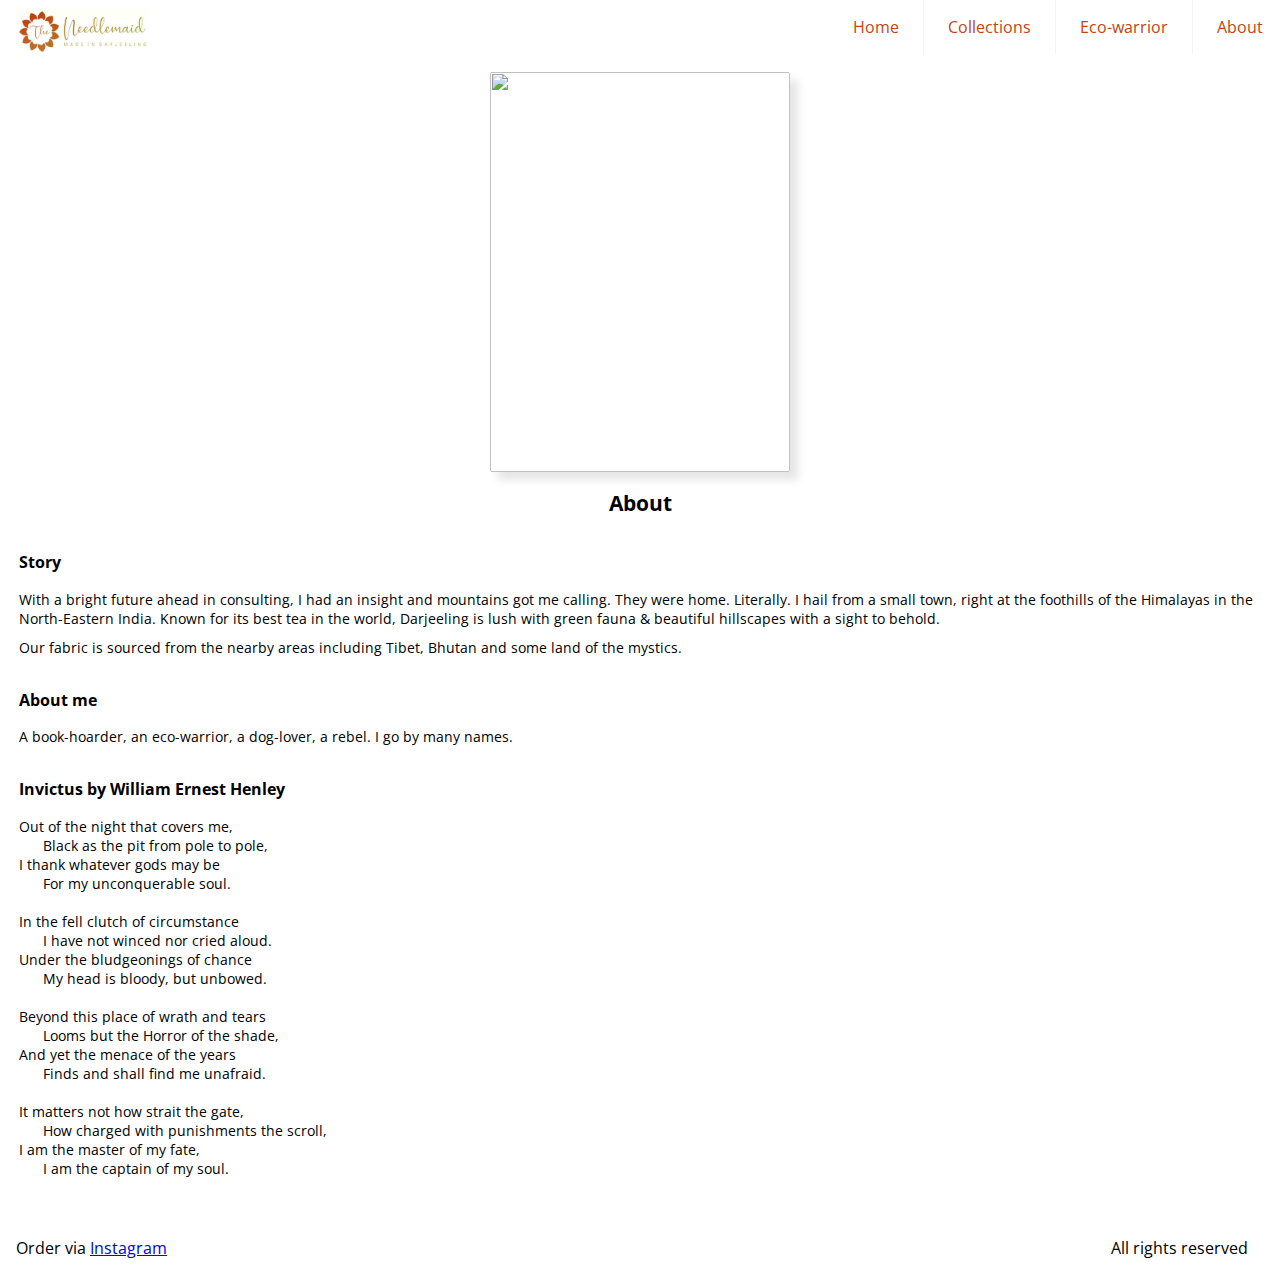
==== about/index.html @ b93edebc "Update site with a list of products and about" ====
<!DOCTYPE html>
<html>
<head>
    <meta charset="utf-8">
    <meta name="viewport" content="width=device-width, initial-scale=1">

    <title>About -The NeedleMaid By Ichha</title>

    <link rel="shortcut icon" href="../assets/favicon.ico" type="image/x-icon">
    <link href="https://fonts.googleapis.com/css2?family=Open+Sans:wght@400;700&display=swap" rel="stylesheet">

    <link rel="stylesheet" href="../../css/main.css">
    <link rel="stylesheet" href="../../css/hamburger_menu.css">
</head>
<body>
    <div id="entire-page">
        <header class="header">
            <a href="/" class="logo">
                <img src="../../assets/home.png" alt="Logo with flower that acts as a button for home page">
            </a>
            <input class="menu-btn" type="checkbox" id="menu-btn" />
            <label class="menu-icon" for="menu-btn"><span class="navicon"></span></label>
                <nav class="menu">
                    <ul><li><a href="/">Home</a></li>
<li><a href="/collections/">Collections</a></li>
<li><a href="/eco-warrior/">Eco-warrior</a></li>
<li><a href="/about/">About</a></li></ul>
                </nav>
        </header>
        <div id="content-wrap">

  <div class="container">
    <div class="cover">
      <img class="cover-img about-me" src="https://res.cloudinary.com/theneedlemaid/image/upload/v1600105036/about/about_dog_lgoalh.jpg"/>
      <h2 class="cover-title">
        About
      </h2>
    </div>
    <div class="page-content">
      <div class="page about-page">
  <section class="info">
    <h3>Story</h3>
    <p>
      With a bright future ahead in consulting, I had an insight and mountains got me calling.
      They were home. Literally. I hail from a small town, right at the foothills of the Himalayas in the North-Eastern India.
      Known for its best tea in the world, Darjeeling is lush with green fauna & beautiful hillscapes with a sight to behold.
    </p>
    <p>
      Our fabric is sourced from the nearby areas including Tibet, Bhutan and some land of the mystics.
    </p>
  </section>
  <section class="info">
    <h3>About me</h3>
    <p>
      A book-hoarder, an eco-warrior, a dog-lover, a rebel. I go by many names.
    </p>
  </section>
  <section class="info">
    <h3>Invictus by William Ernest Henley</h3>
    <pre>
Out of the night that covers me,
      Black as the pit from pole to pole,
I thank whatever gods may be
      For my unconquerable soul.

In the fell clutch of circumstance
      I have not winced nor cried aloud.
Under the bludgeonings of chance
      My head is bloody, but unbowed.

Beyond this place of wrath and tears
      Looms but the Horror of the shade,
And yet the menace of the years
      Finds and shall find me unafraid.

It matters not how strait the gate,
      How charged with punishments the scroll,
I am the master of my fate,
      I am the captain of my soul.
    </pre>
  </section>

</div>

    </div>
  </div>
      </div> <!-- ends content-wrap -->
    <footer class="footer">
      <span>
        Order via <a href="https://www.instagram.com/theneedlemaid/">Instagram</a>
      </span>
      <span>
        All rights reserved
      </span>
    </footer>
  </div> <!-- ends entire-page -->
  </body>
</html>
---- css/main.css ----
/* custom properties */
:root {
  /* colours */
  --home-bg-colour: #E1B86A;
  --home-text-colour: #676912;

  /* font */
  --base-font-size: 14px;

  /* dimensions */
  --cover-img-width: 300px;
  --cover-img-height: 300px;
  --header-height: 64px;
  --foter-height: 3rem;
  --card-img-width: 250px;
  --card-img-height: 250px;
}

/* body style */
* {
  box-sizing: border-box;
  font-family: 'Open Sans', sans-serif;
}
div#entire-page {
  position: relative;
  min-height: 98vh;
}
div#content-wrap {
  padding-top: var(--header-height);
  padding-bottom: var(--foter-height);
  padding-left: 0.75em;
  padding-right: 0.75em;
  font-size: var(--base-font-size);
}

/* utility classes */
.full-round {
  border-radius: 50% !important;
}
.page {
  margin-bottom: 2rem;
}
.center {
  text-align: center;
}

/* prime layout */
.container {
  display: flex;
  flex-direction: column;
  flex-wrap: nowrap;
  align-items: center;
}
.container > .cover {
  display: flex;
  flex-direction: column;
}
.container > .cover > img.cover-img {
  width: var(--cover-img-width);
  height: var(--cover-img-height);
  box-shadow: 8px 8px 8px rgb(0,0,0,0.1);
  border-radius: 2px;
}
.container > .cover > h2.cover-title {
  text-align: center;
}
.container > .page-content {
  flex-grow: 1;
  width: 100%;
}

/* All pages */
div.page > section.info {
  margin-bottom: 2rem;
}
div.page > section.info.info-text {
  /* 2 cards + column-gap  */
  width: calc(640px + 2rem);
}
div.page > section.info p{
  margin: 0.75em 0;
}
div.page .card-grid {
  display: grid;
  grid-template-columns: repeat(auto-fill, minmax(min(20rem, 100%), 1fr));
  column-gap: 2rem;
  row-gap: 3rem;
}
div.page .card-grid > .card {
  background-color: #fff;
  border-radius: 2px;
  box-shadow: -1px 2px 4px rgba(0,0,0,.25), 1px 1px 3px rgba(0,0,0,.1);
  min-width: 320px;
  max-width: 340px;
  margin: auto;
}
div.page .card-grid > .card .card-media{
  width: 100%;;
}
div.page .card-grid > .card > .card-details {
  padding: 0.8em;
}
div.page .card-grid > .card > .card-details > .card-head {
  font-size: 1.5em;
  font-weight: 400;
  margin: 0 auto 0.5em;
  text-transform: capitalize;
}

/* home page */
div.home-page {
  display: flex;
  flex-direction: column;
  align-items: center;
}
div.home-page > section.info {
  max-width: 50rem;
}
div.home-page > section > div.card-grid {
  grid-template-columns: repeat(2, 320px);
}
div.home-page > section > div.card-grid > .card > .card-media {
  cursor: pointer;
}
div.home-page > section > div.card-grid > .more-card {
  box-shadow: none;
  cursor: pointer;
}
div.home-page > section > div.card-grid > .more-card .card-head > a {
  color: black;
}

/* Collections Page */
div.list-grid {
  display: grid;
  grid-template-columns: repeat(auto-fill, minmax(min(20rem, 100%), 1fr));
}
div.list-card {
  background-color: #fff;
  border-radius: 2px;
  box-shadow: 0px 1px 3px rgba(0,0,0,.25);
  font-size: 1.2em;
  width: 300px;
  margin: 1em auto;
  padding: 1.5em;
  text-align: center;
}
div.list-card a {
  color: black;
}

/* About page */
.container > .cover > img.about-me {
  height: 400px;
}


/* Showcase pages */

/* footer */
.footer {
  position: absolute;
  bottom: 0;
  display: flex;
  justify-content: space-between;
  height: var(--foter-height);
  width: calc(100% - 1em);
  padding: 0.5em;
}

/* Responsive styles for smaller screens */
@media (max-width: 48em) {
  div.home-page > section > div.card-grid {
    grid-template-columns: repeat(1, 320px);
  }
  div.page > section.info.info-text {
    width: calc(320px + 1rem);
  }
}
---- css/hamburger_menu.css ----
.header {
  background-color: #fff;
  position: fixed;
  top: 0;
  width: 100%;
  z-index: 3;
}

.header ul {
  margin: 0;
  padding: 0;
  list-style: none;
  overflow: hidden;
  background-color: #fff;
}

.header li a {
  display: block;
  color: #C14414;
  padding: 0.75em 1em;
  border-right: 1px solid #f4f4f4;
  text-decoration: none;
}

.header li a:hover,
.header .menu-btn:hover {
  background-color: #f4f4f4;
}

.header .logo {
  display: block;
  float: left;
  padding: 0.5em;
  text-decoration: none;
}

.header .logo > img {
  height: 3em;
}
/* menu */

.header .menu {
  clear: both;
  display: none;
  transition: max-height .2s ease-out;
  box-shadow: 8px 8px 8px -4px rgb(0,0,0,0.1);;
}

/* menu icon */

.header .menu-icon {
  cursor: pointer;
  display: inline-block;
  float: right;
  padding: 1.5em 1.25em;
  position: relative;
  user-select: none;
}

.header .menu-icon .navicon {
  background: #333;
  display: block;
  height: 2px;
  position: relative;
  transition: background .2s ease-out;
  width: 1.2em;
}

.header .menu-icon .navicon:before,
.header .menu-icon .navicon:after {
  background: #333;
  content: '';
  display: block;
  height: 100%;
  position: absolute;
  transition: all .2s ease-out;
  width: 100%;
}

.header .menu-icon .navicon:before {
  top: 0.4em;
}

.header .menu-icon .navicon:after {
  top: -0.4em;
}

/* menu btn */

.header .menu-btn {
  display: none;
}

.header .menu-btn:checked~.menu {
  display: block;
}

.header .menu-btn:checked~.menu-icon .navicon {
  background: transparent;
}

.header .menu-btn:checked~.menu-icon .navicon:before {
  transform: rotate(-45deg);
}

.header .menu-btn:checked~.menu-icon .navicon:after {
  transform: rotate(45deg);
}

.header .menu-btn:checked~.menu-icon:not(.steps) .navicon:before,
.header .menu-btn:checked~.menu-icon:not(.steps) .navicon:after {
  top: 0;
}

/* 48em = 768px */

@media (min-width: 48em) {
  .header li {
    float: left;
  }

  .header li a {
    padding: 1em 1.5em;
  }

  .header .menu {
    clear: none;
    display: inline-block;
    float: right;
    max-height: none;
    box-shadow: none;
  }

  .header .menu-icon {
    display: none;
  }
}
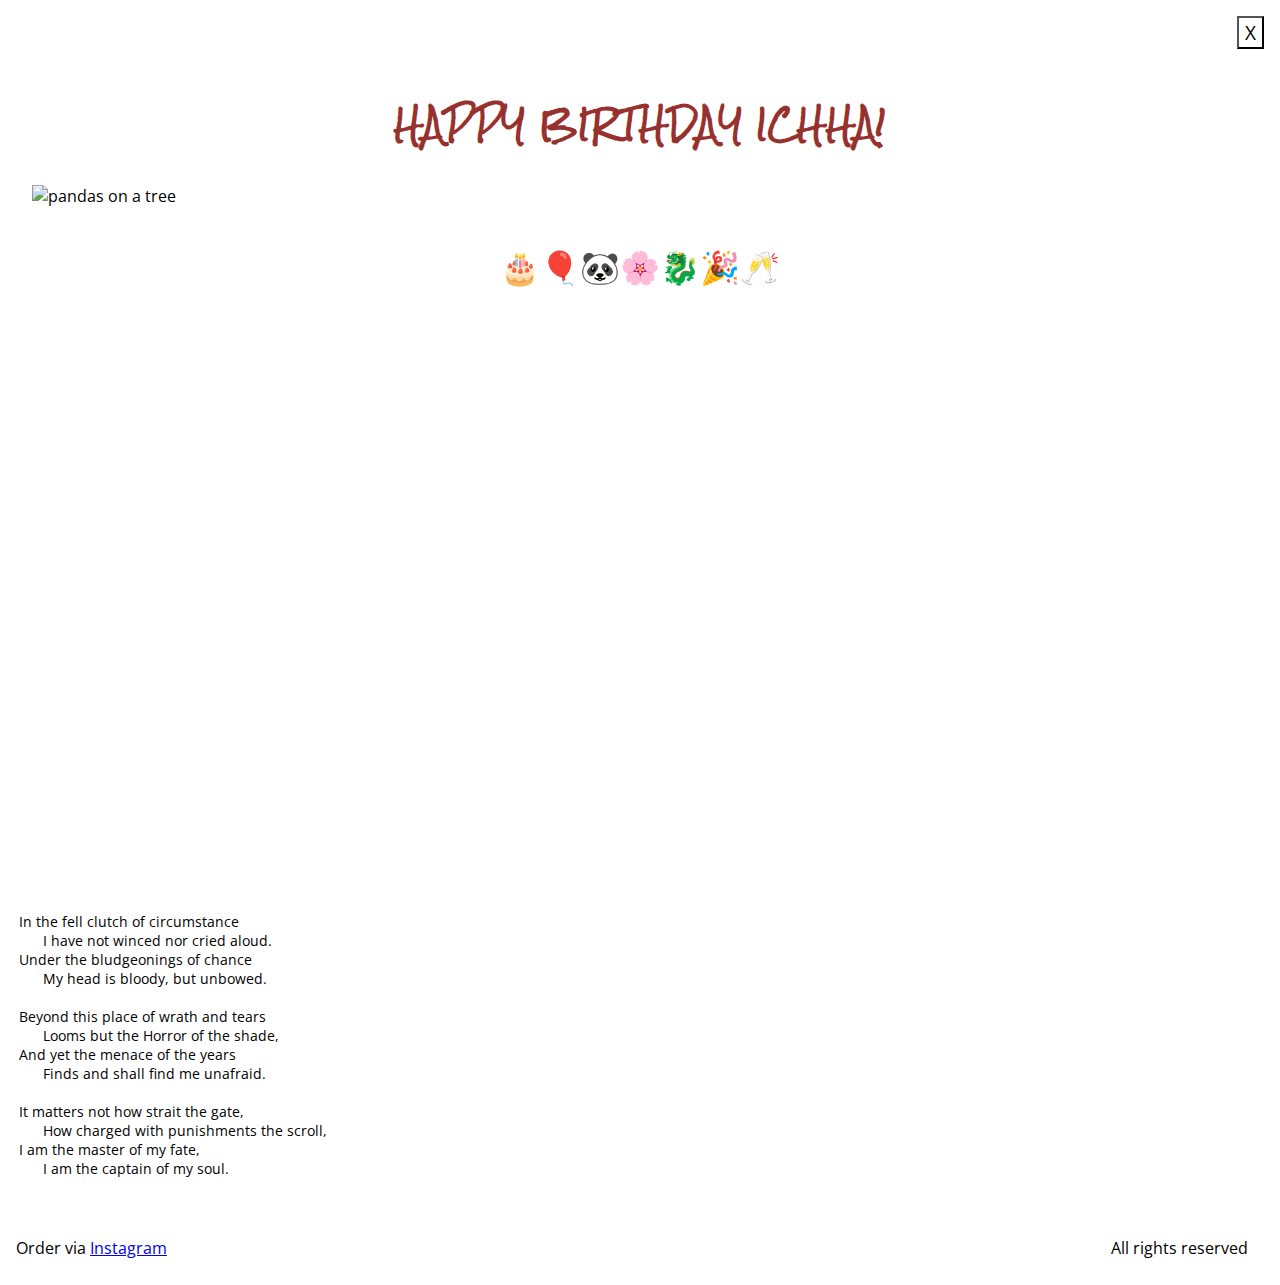
==== commit 60827b5a: "Add javascript for easter egg" ====
--- a/about/index.html
+++ b/about/index.html
@@ -8,6 +8,7 @@
 
     <link rel="shortcut icon" href="../assets/favicon.ico" type="image/x-icon">
     <link href="https://fonts.googleapis.com/css2?family=Open+Sans:wght@400;700&display=swap" rel="stylesheet">
+    <link href="https://fonts.googleapis.com/css2?family=Rock+Salt&display=swap" rel="stylesheet">
 
     <link rel="stylesheet" href="../../css/main.css">
     <link rel="stylesheet" href="../../css/hamburger_menu.css">
@@ -43,7 +44,7 @@
     <p>
       With a bright future ahead in consulting, I had an insight and mountains got me calling.
       They were home. Literally. I hail from a small town, right at the foothills of the Himalayas in the North-Eastern India.
-      Known for its best tea in the world, Darjeeling is lush with green fauna & beautiful hillscapes with a sight to behold.
+      Known for the best tea in the world, Darjeeling is lush with green flora & beautiful hillscapes with a sight to behold.
     </p>
     <p>
       Our fabric is sourced from the nearby areas including Tibet, Bhutan and some land of the mystics.
@@ -95,5 +96,27 @@
     </footer>
   </div> <!-- ends entire-page -->
   </body>
+
+  <div id="egg">
+    <button id="closeEgg">X</button>
+    <div class="modal-body">
+      <h1>HAPPY BIRTHDAY ICHHA!</h1>
+      <img src="https://res.cloudinary.com/theneedlemaid/image/upload/v1600433653/products/PandaTree_fyjqmz.png" alt="pandas on a tree">
+      <h1>🎂🎈🐼🌸🐉🎉🥂</h1>
+    </div>
+  </div>
+
+  <link rel="stylesheet" href="../../css/egg.css">
+  <script type="text/javascript" src="../../js/konami.js"></script>
+  <script type="text/javascript">
+    const eggModal = document.getElementById('egg');
+    const eggCloseElem = document.getElementById('closeEgg');
+    var konami = new Konami(function() {
+      eggModal.style.setProperty('visibility', 'visible');
+    });
+    eggCloseElem.addEventListener("click", () => {
+      eggModal.style.setProperty('visibility', 'hidden');
+    });
+  </script>
 </html>
 
--- a/css/egg.css
+++ b/css/egg.css
@@ -0,0 +1,35 @@
+/* CSS for easter egg  */
+div#egg {
+  position: fixed;
+  top: 0;
+  bottom: 0;
+  right: 0;
+  left: 0;
+  background-color: white;
+  z-index: 99;
+  overflow-y: auto;
+  visibility: visible;
+  /* styles */
+  display: flex;
+  flex-direction: column;
+  padding: 1rem;
+  transition: all 0.3s;
+}
+
+div#egg > button#closeEgg {
+  align-self: flex-end;
+  background: white;
+  font-size: 1.2em;
+}
+div#egg > div.modal-body {
+  margin: 1rem;
+}
+div#egg > div.modal-body > h1 {
+  color: #96312D;
+  font-family: 'Rock Salt', cursive;
+  text-align: center;
+}
+div#egg > div.modal-body > img {
+  width: 100%;
+}
+
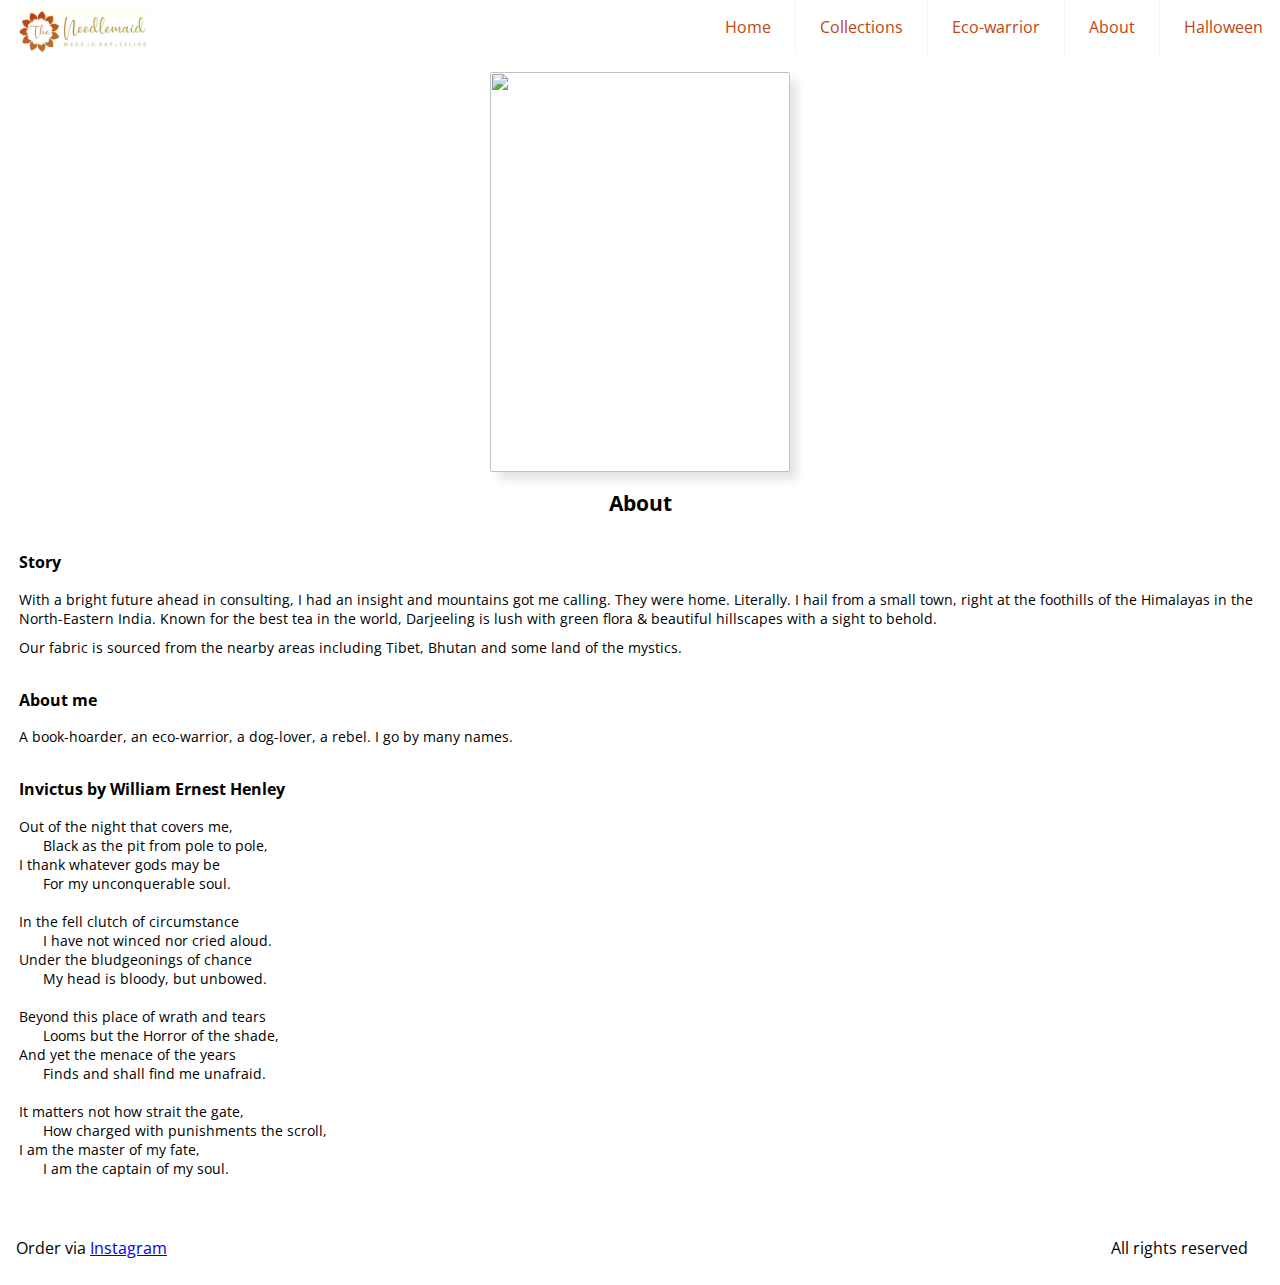
==== commit f455af27: "Merge branch 'master' of https://github.com/theneedlemaid/theneedlemaid.github.io" ====
--- a/about/index.html
+++ b/about/index.html
@@ -25,7 +25,8 @@
                     <ul><li><a href="/">Home</a></li>
 <li><a href="/collections/">Collections</a></li>
 <li><a href="/eco-warrior/">Eco-warrior</a></li>
-<li><a href="/about/">About</a></li></ul>
+<li><a href="/about/">About</a></li>
+<li><a href="/halloween/">Halloween</a></li></ul>
                 </nav>
         </header>
         <div id="content-wrap">
--- a/css/egg.css
+++ b/css/egg.css
@@ -8,7 +8,7 @@
   background-color: white;
   z-index: 99;
   overflow-y: auto;
-  visibility: visible;
+  visibility: hidden;
   /* styles */
   display: flex;
   flex-direction: column;
